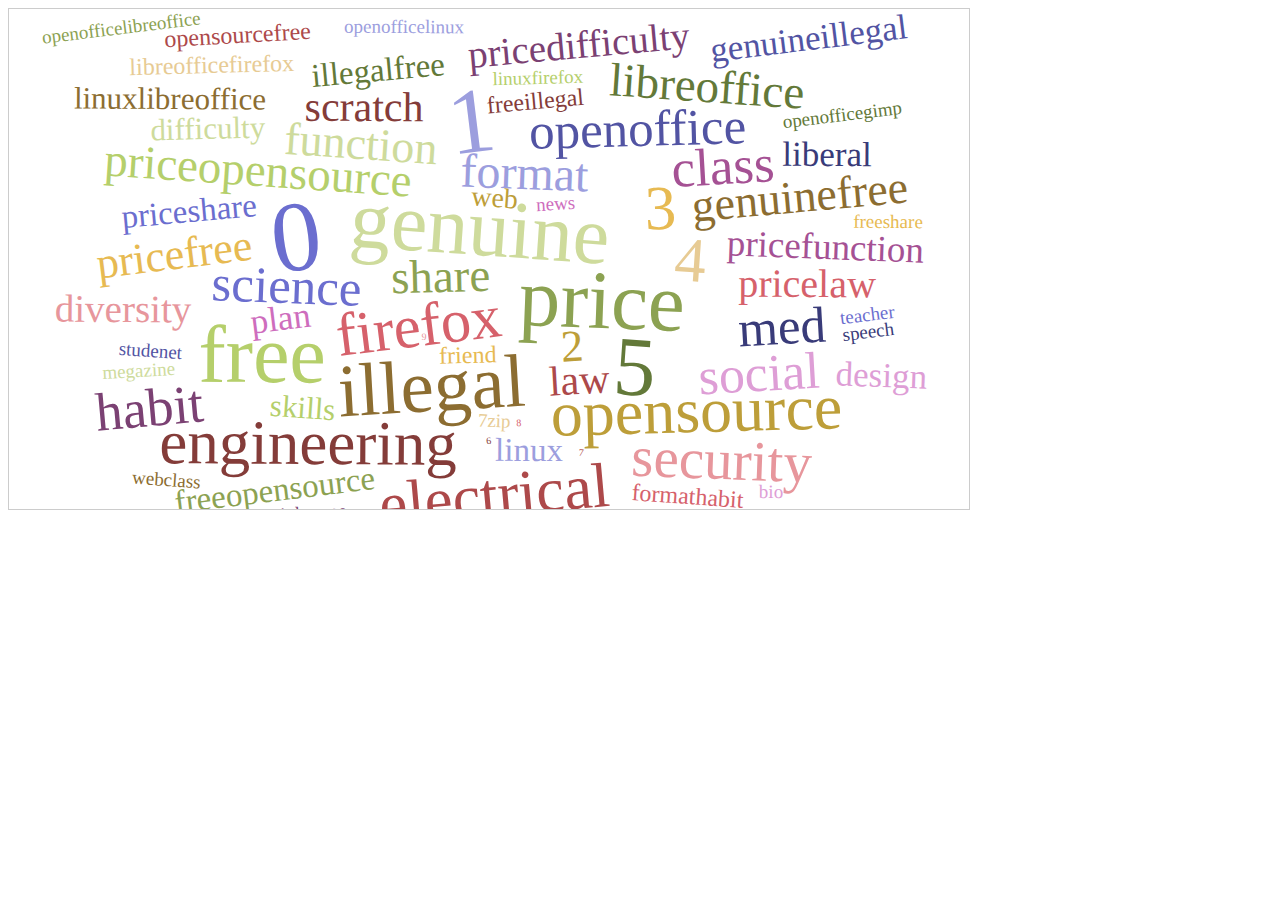
==== Jason_Davies_and_fish_eye.html @ fa3b72b9 "modify structure by new a relative new wordcloud" ====
<!DOCTYPE html>
<html class="ocks-org do-not-copy">
<meta charset="utf-8">
<title></title>
<style>

#chart1 {
  width: 960px;
  height: 500px;
  border: solid 1px #ccc;
}


.axis path, .axis line {
  fill: none;
  stroke: #fff;
  shape-rendering: crispEdges;
}

</style>

<header>
    <script src="//d3js.org/d3.v2.min.js" charset="utf-8"></script>
    <script src="fisheye.js"></script>
</header>
<body>
<object id="chart1" width="960" height="500" data="asset/wordcloud.svg" type="image/svg+xml" />
<!--
<svg id="chart1" width="960" height="500" href="asset/wordcloud.svg">
-->

<script src="//d3js.org/d3.v2.min.js" charset="utf-8"></script>
<script src="js/fisheye.js"></script>
<script>

    var svg = d3.select("#chart1")
    svg.on("mousemove", function() {
      fisheye.focus(d3.mouse(this));

      node.each(function(d) { d.fisheye = fisheye(d); })
          .attr("cx", function(d) { return d.fisheye.x; })
          .attr("cy", function(d) { return d.fisheye.y; })
          .attr("r", function(d) { return d.fisheye.z * 4.5; });

      link.attr("x1", function(d) { return d.source.fisheye.x; })
          .attr("y1", function(d) { return d.source.fisheye.y; })
          .attr("x2", function(d) { return d.target.fisheye.x; })
          .attr("y2", function(d) { return d.target.fisheye.y; });
    });



</script>


</body>
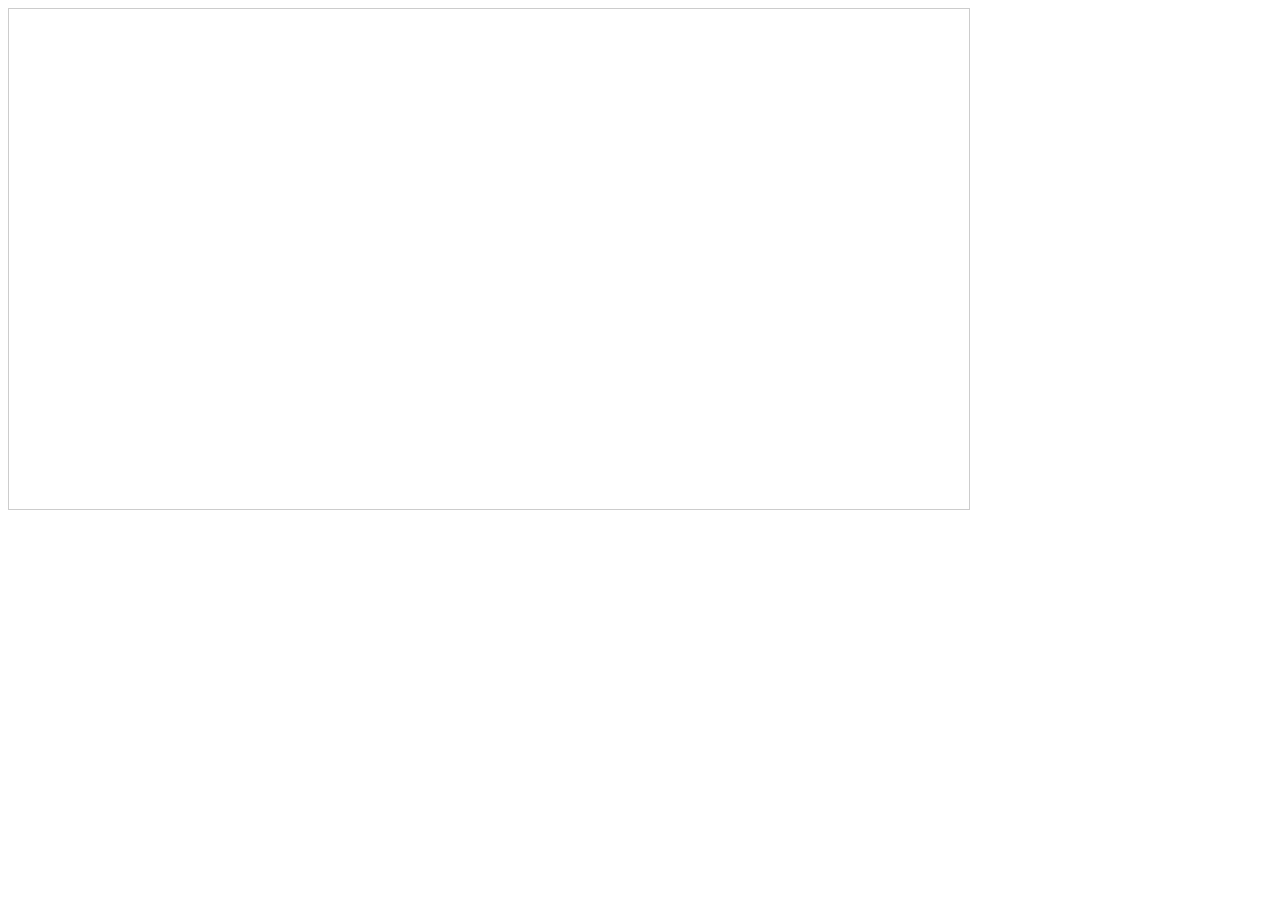
==== commit dfb2303a: "complete wordCloud Thanks To NianZu, continue on html presentation struct" ====
--- a/Jason_Davies_and_fish_eye.html
+++ b/Jason_Davies_and_fish_eye.html
@@ -20,20 +20,27 @@
 </style>
 
 <header>
-    <script src="//d3js.org/d3.v2.min.js" charset="utf-8"></script>
+    <script src="https://d3js.org/d3.v3.min.js" charset="utf-8"></script>
     <script src="fisheye.js"></script>
 </header>
 <body>
-<object id="chart1" width="960" height="500" data="asset/wordcloud.svg" type="image/svg+xml" />
-<!--
-<svg id="chart1" width="960" height="500" href="asset/wordcloud.svg">
--->
+    <svg id="chart1" x="50" y="50" xmlns="http://www.w3.org/2000/svg" xmlns:xlink="http://www.w3.org/1999/xlink" >
+        
+    </svg>
 
-<script src="//d3js.org/d3.v2.min.js" charset="utf-8"></script>
+<script src="https://d3js.org/d3.v3.min.js" charset="utf-8"></script>
 <script src="js/fisheye.js"></script>
 <script>
 
-    var svg = d3.select("#chart1")
+    var svg = d3.select("body").append("div").append("svg")
+      .attr('viewBox','0 0 ' + width + ' ' +height)
+      .attr('preserveAspectRatio','xMidYMid meet')
+      .style("width", '98%')
+      .style("height", '98%')
+      .style("display", "block")
+      .style("xlink:href", "asset/wordcloud.svg")
+      .style("position", "absolute");
+
     svg.on("mousemove", function() {
       fisheye.focus(d3.mouse(this));
 
